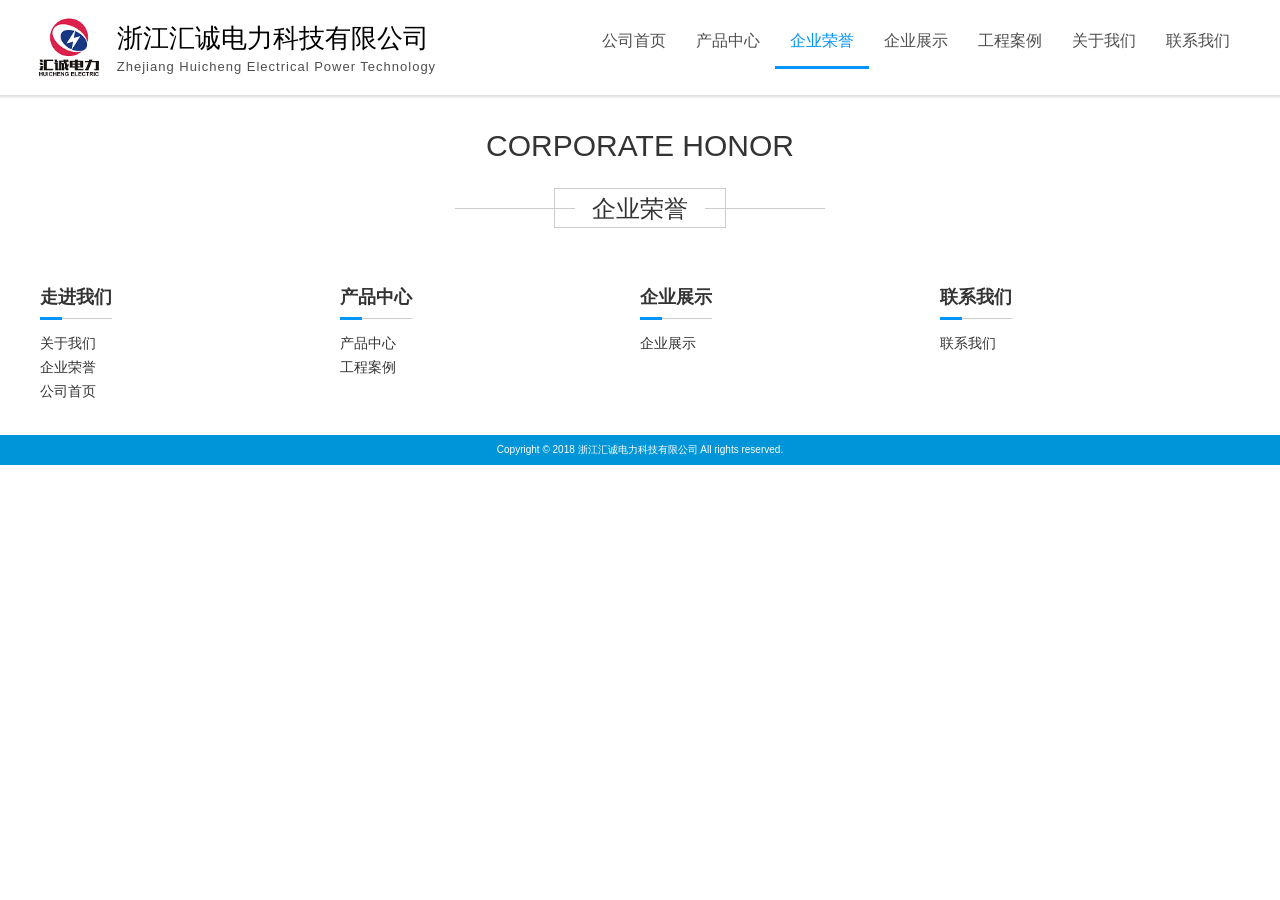
==== hcweb2.0-master/honor.html @ c0b0d3fd "init tiny" ====
﻿<!DOCTYPE html>
<html lang="en">
<head>
    <meta charset="utf-8" />
    <meta name="viewport" content="width=device-width, initial-scale=1.0">
    <meta name="description" content="浙江汇诚电力科技有限公司,汇诚电力、汇诚、电力、电器、高低压成套设备、箱式变电站、电力变压器、风能变电站、电缆分接箱、不锈钢配电箱" />
    <meta name="Keywords" content="浙江汇诚电力科技有限公司,汇诚电力,汇诚,电力,电器,浙江汇诚,高低压成套设备,箱式变电站,电力变压器,风能变电站,电缆分接箱,不锈钢配电箱" />
    <meta name="viewport" content="width=device-width, initial-scale=1.0">
    <meta http-equiv="X-UA-Compatible" content="ie=edge">
    <title>企业荣誉</title>
    <link rel="stylesheet" href="content/css/bootstrap.min.css">
    <link href="content/css/Site.css" rel="stylesheet" />
    <link href="content/css/honor.css" rel="stylesheet" />
    <script src="scripts/jquery-1.10.2.min.js"></script>
    <script src="scripts/bootstrap.min.js"></script>

</head>
<body>
        <input type="hidden" id="selectIndex" value="2">
        <div class="mbox"></div>
        <p class="title-section text-center">CORPORATE HONOR</p>

        <div class="section-box">企业荣誉</div>
        
        <div class="honor-box  clearfix wrap">
            <div class="row" id="honor-box">
                <div class="col-lg-4 col-md-6" v-for="h in honors">
                    <div class="honor-inner" style="margin: auto">
                        <!-- <img :src="h.url" :alt="h.title" /> -->
                        <img :src="h.url+'?imageMogr2/thumbnail/300x/" :alt="h.title" />
                        <!--  -->
                    </div>
                </div>
                
               
            </div>
            
        
        </div>
        <div class="fbox">
                
        </div>
        <script src="scripts/main.js"></script>
        <script src="scripts/vue.min.js"></script>
        <script src="scripts/honor.js"></script>
</body>
</html>
---- hcweb2.0-master/content/css/Site.css ----
﻿html,body {
    padding:0;
    font-family: Arial, "Microsoft YaHei";
    /*height:100%;*/
}

/* Set padding to keep content from hitting the edges */
.body-content {
    padding-left: 15px;
    padding-right: 15px;
}

/* Override the default bootstrap behavior where horizontal description lists 
   will truncate terms that are too long to fit in the left column 
*/
.dl-horizontal dt {
    white-space: normal;
}

/* Set width on the form input elements since they're 100% wide by default */
*{
    padding:0;margin:0;
}
input,
select,
textarea {
    max-width: 280px;
}
ul,li{
    list-style:none;
}
.body-content{
    width:100%;
    max-width:100%;
    padding:0;
}
.navbar-inverse {
    background-color: #fff;
    border: 0;
    border-radius: 0 !important;
    color: #000;
    margin: 0;
    box-shadow: 0 0 2px 2px #dedede;
}


.navbar-inverse .navbar-nav > li > a:hover, .navbar-inverse .navbar-nav > li > a:focus {
    color:#0094ff;
}

.navbar-nav li.active{
   border-bottom:3px solid #0094ff;
}
.navbar-inverse .navbar-brand:hover, .navbar-inverse .navbar-brand:focus{
    color:#0094ff;
}
.navbar-inverse .navbar-nav > .active > a{
   background-color:transparent !important;
   color:#0094ff;
}

.navbar-inverse .navbar-nav > li > a {
    color: #4E4E4E;
    font-size: 16px;
}
.navbar-brand{
    font-size:30px;
    color: #4E4E4E !important;
}
.navbar-inverse .navbar-nav > .active > a:hover{
   color:#0094ff !important;
}
.navbar-toggle {
    background-color: #0094ff !important;
    border: #0094ff !important;
    margin-top: 20px;

}




.wrap{
    max-width:1200px;
    background-color:#fff;
    /*height:1200px;*/
    margin:0 auto;
}
.wrap>div{
    margin-top:24px;
}
.foot-nav-box>ul>li{
    float:left;
    width:25%;
}
.foot-nav-box>ul>li h4{
    font-weight:bold;
    margin:0;
    padding:10px 0px;
    border-bottom:1px solid #ccc;
    position:relative;
    max-width:100px;
    display:inline;
    margin-bottom: 10px;
    display: inline-block;
}
.foot-nav-box>ul>li h4:before{
    content:"";
    display:inline-block;
    position:absolute;
    width:22px;
    height:3px;
    bottom:-2px;
    left:0;
    background-color:#0094ff;
}
.foot-nav-box>ul>li p{
    margin:4px 0;
}
.foot-nav-box>ul>li p a{
    color:#333;
}
.foot-nav-box{
    margin:35px auto 30px auto;
}
footer{
    text-align:center;font-size:10px;background-color:#0095D9;padding:8px 0px;color:#fff;
}
footer p{
    margin:0;
}

.text-center{
    text-align:center;
}

.title-section{
    font-size:30px;
    margin:30px auto 20px auto;
}
.section-box{
    height:40px;
    width:172px;
    border:1px solid #ccc;
    line-height:40px;
    text-align:center;
    font-size:24px;
    margin:auto;
    position:relative;
    margin-bottom:15px;
}
.section-box::before,.section-box::after{
    content:"";
    display:inline-block;
    position:absolute;
    height:1px;
    width:120px;
    border-top:1px solid #ccc;
    top:50%;
    
}
.section-box::before{
    left:-100px;
}
.section-box::after{
    right:-100px;
}
.text-indent{
    text-indent:2em;
}

.logo-box{
    float: left;
    height: 65px;
    margin-right: 14px;
}
.name-box{
    display: inline-block;
    font-size: 18px;
    float: left;
    margin-top: 12px;
}
.name-box a{
    text-decoration:none !important;
    color:#000;
    font-size:26px;
}
.name-box p{
    letter-spacing:1px;
    font-size:13px;
    margin: 6px 0 10px;
}

@media (min-width: 768px){
    ul.nav.navbar-nav{
        float:right;
    }
    .navbar-inverse{
        padding: 16px 0 8px 0;
    }
    .container > .navbar-header, .container > .navbar-collapse {
        margin-left: 15px;
    }
    

}

@media (max-width: 768px){
    .navbar-nav li.active{
        background-color:#0094ff;
    }
    .navbar-nav li.active a,.navbar-inverse .navbar-nav > .active > a:hover{
        color:#fff !important;
    }
    .name-box a{
    font-weight: bold;
    font-size:1rem;
    }
    .name-box p{
   letter-spacing: 0;
   font-size:.5rem; 
  }
  .logo-box{
    height: 5.5rem;
    margin-right: 7px;
    margin-top: 20px;
  }
  .name-box{
    margin-top: 23px;
  }
}



@media (max-width: 1200px){
    .wrap{
        padding:0 15px;
    }

}

@media (min-width: 1200px){
    .navbar-container {
        max-width: 1270px;
    }
}
@media (min-width: 768px){
    .navbar > .container .navbar-brand {
    margin-left: 0px;
}
}
.headbox iframe{
    overflow: hidden;
    height: 93px;
}

.footbox iframe{
    overflow: hidden;
    height: 240px;
}

@media (max-width: 768px){
  .smallImg{
    width: 100%;
};
#dituContent{
    width: 100%;
}

}
---- hcweb2.0-master/content/css/honor.css ----
﻿


.honor-inner{
    overflow:hidden;
    position:relative;
    width:300px;
    min-height: 450px;
}
.honor-inner img{
    width:100%;
}

.honor-box .row>div{
    margin-bottom:30px;
}
.honor-border{
    border:1px solid #dedede;
}
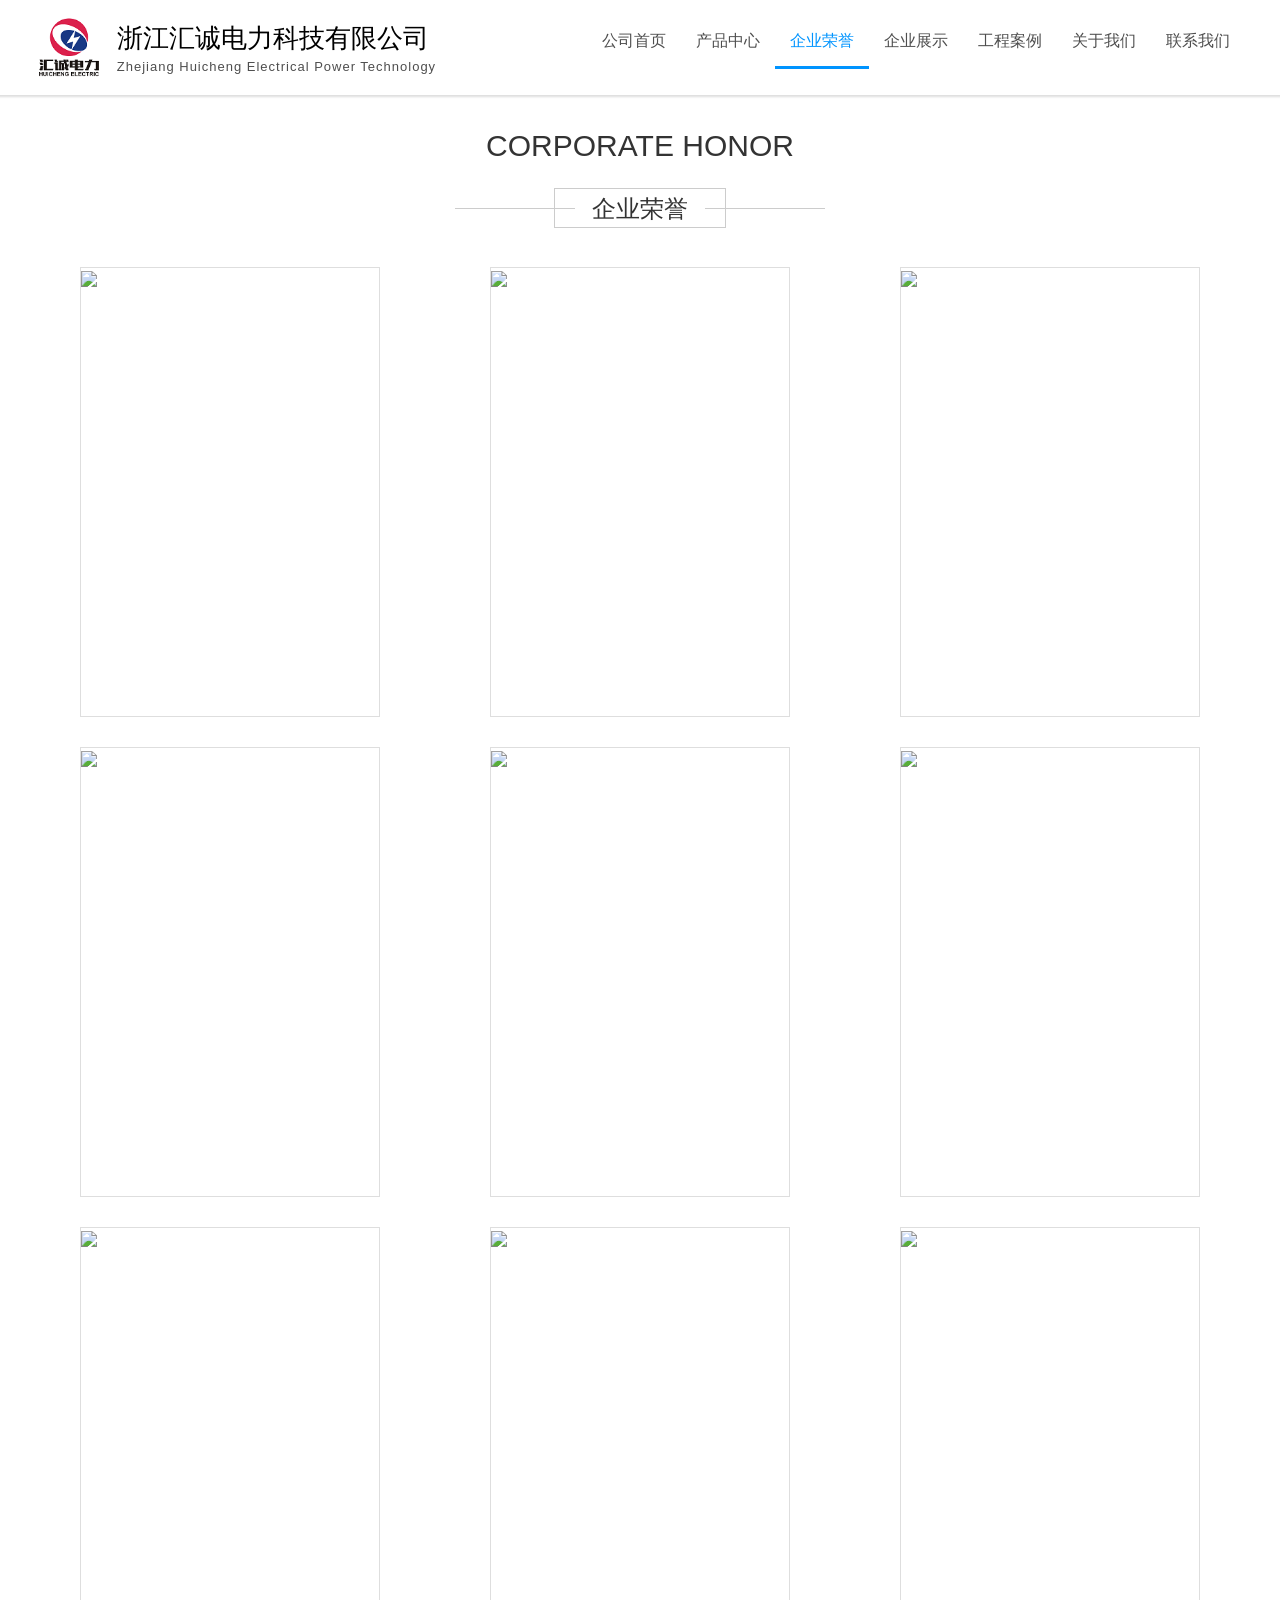
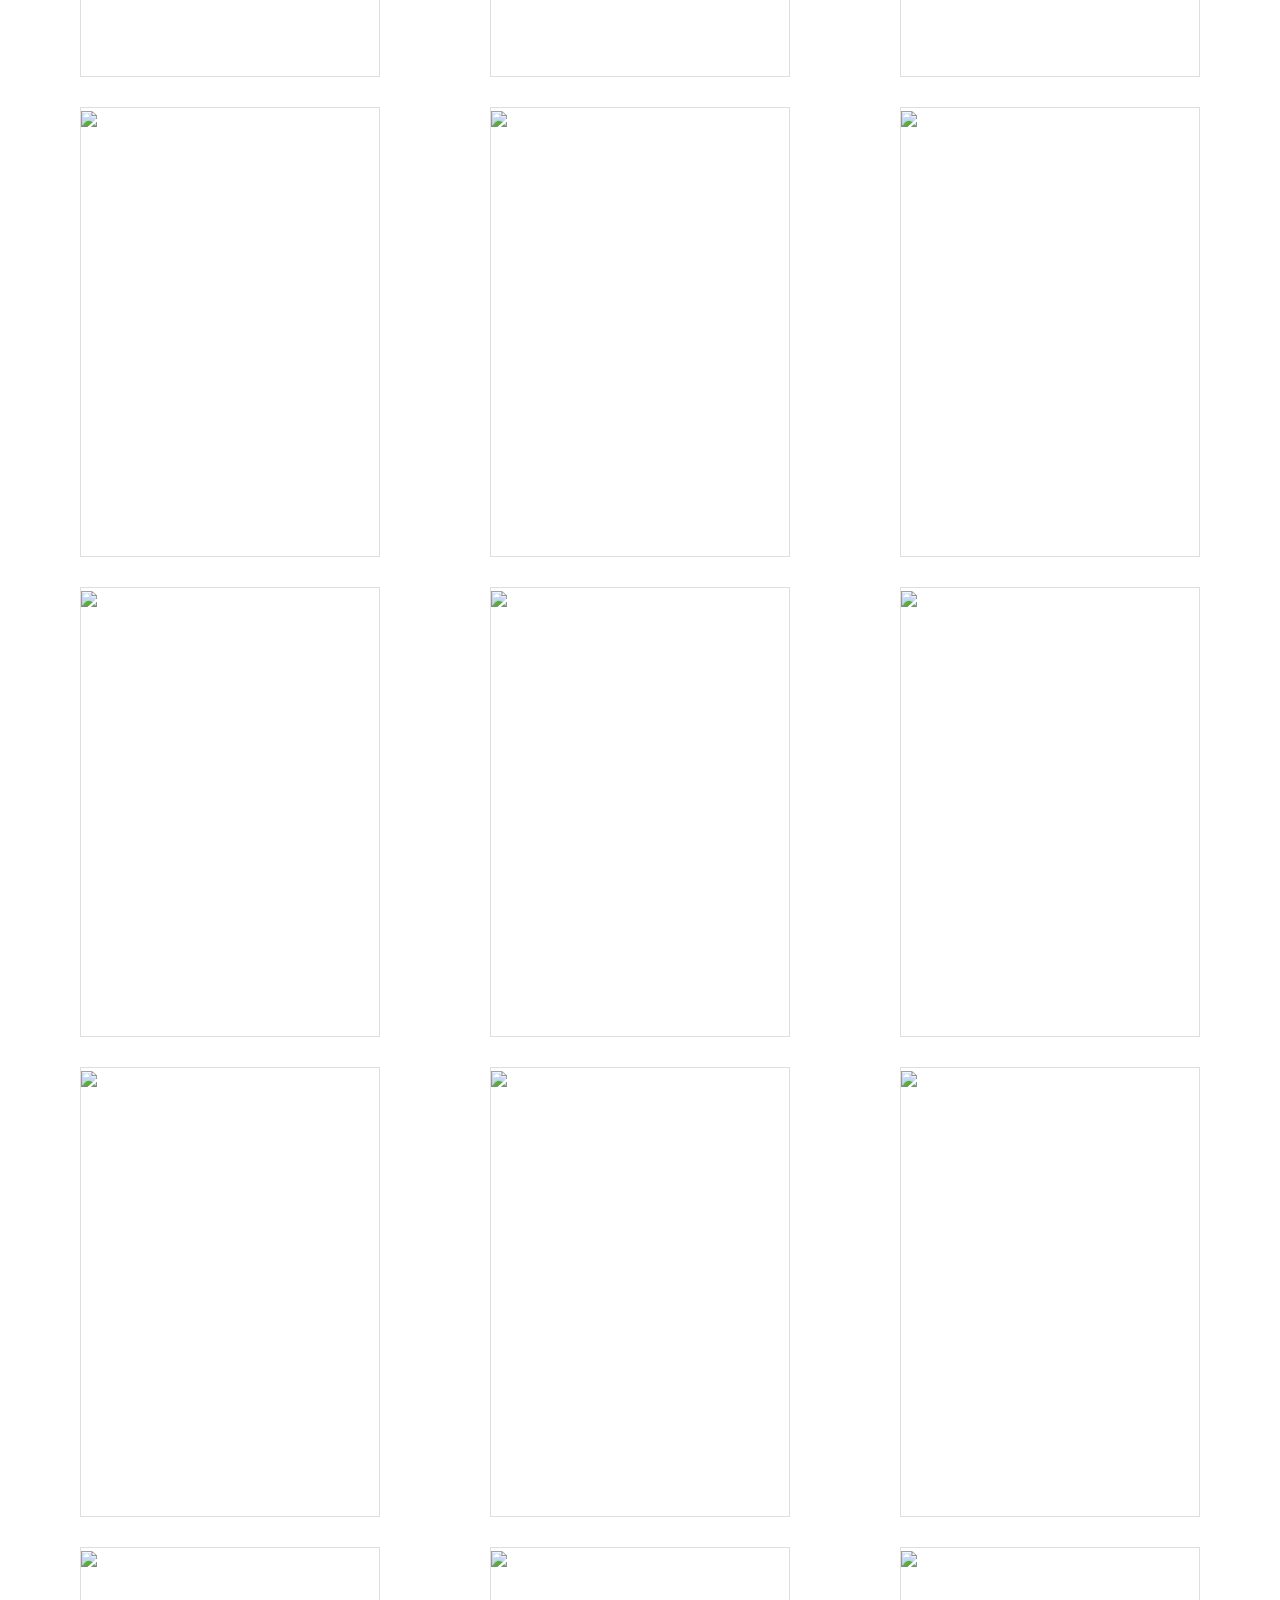
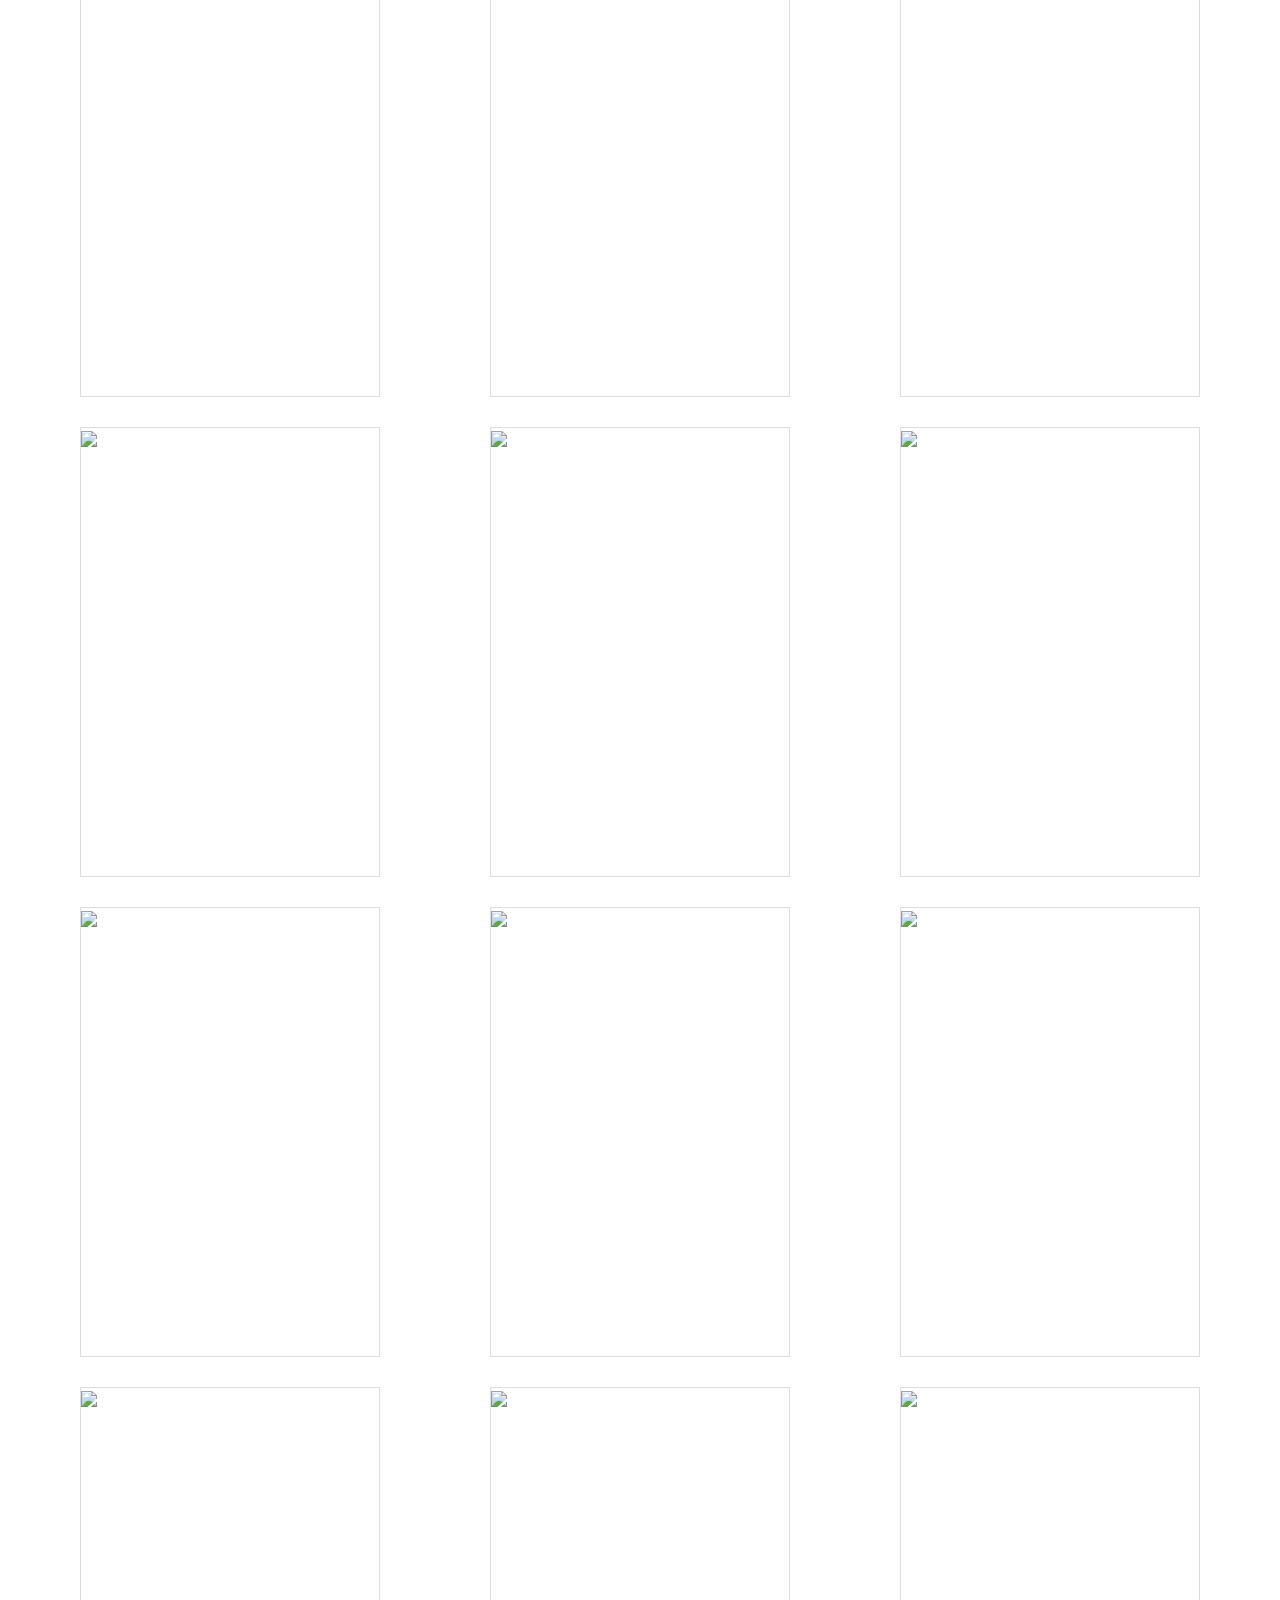
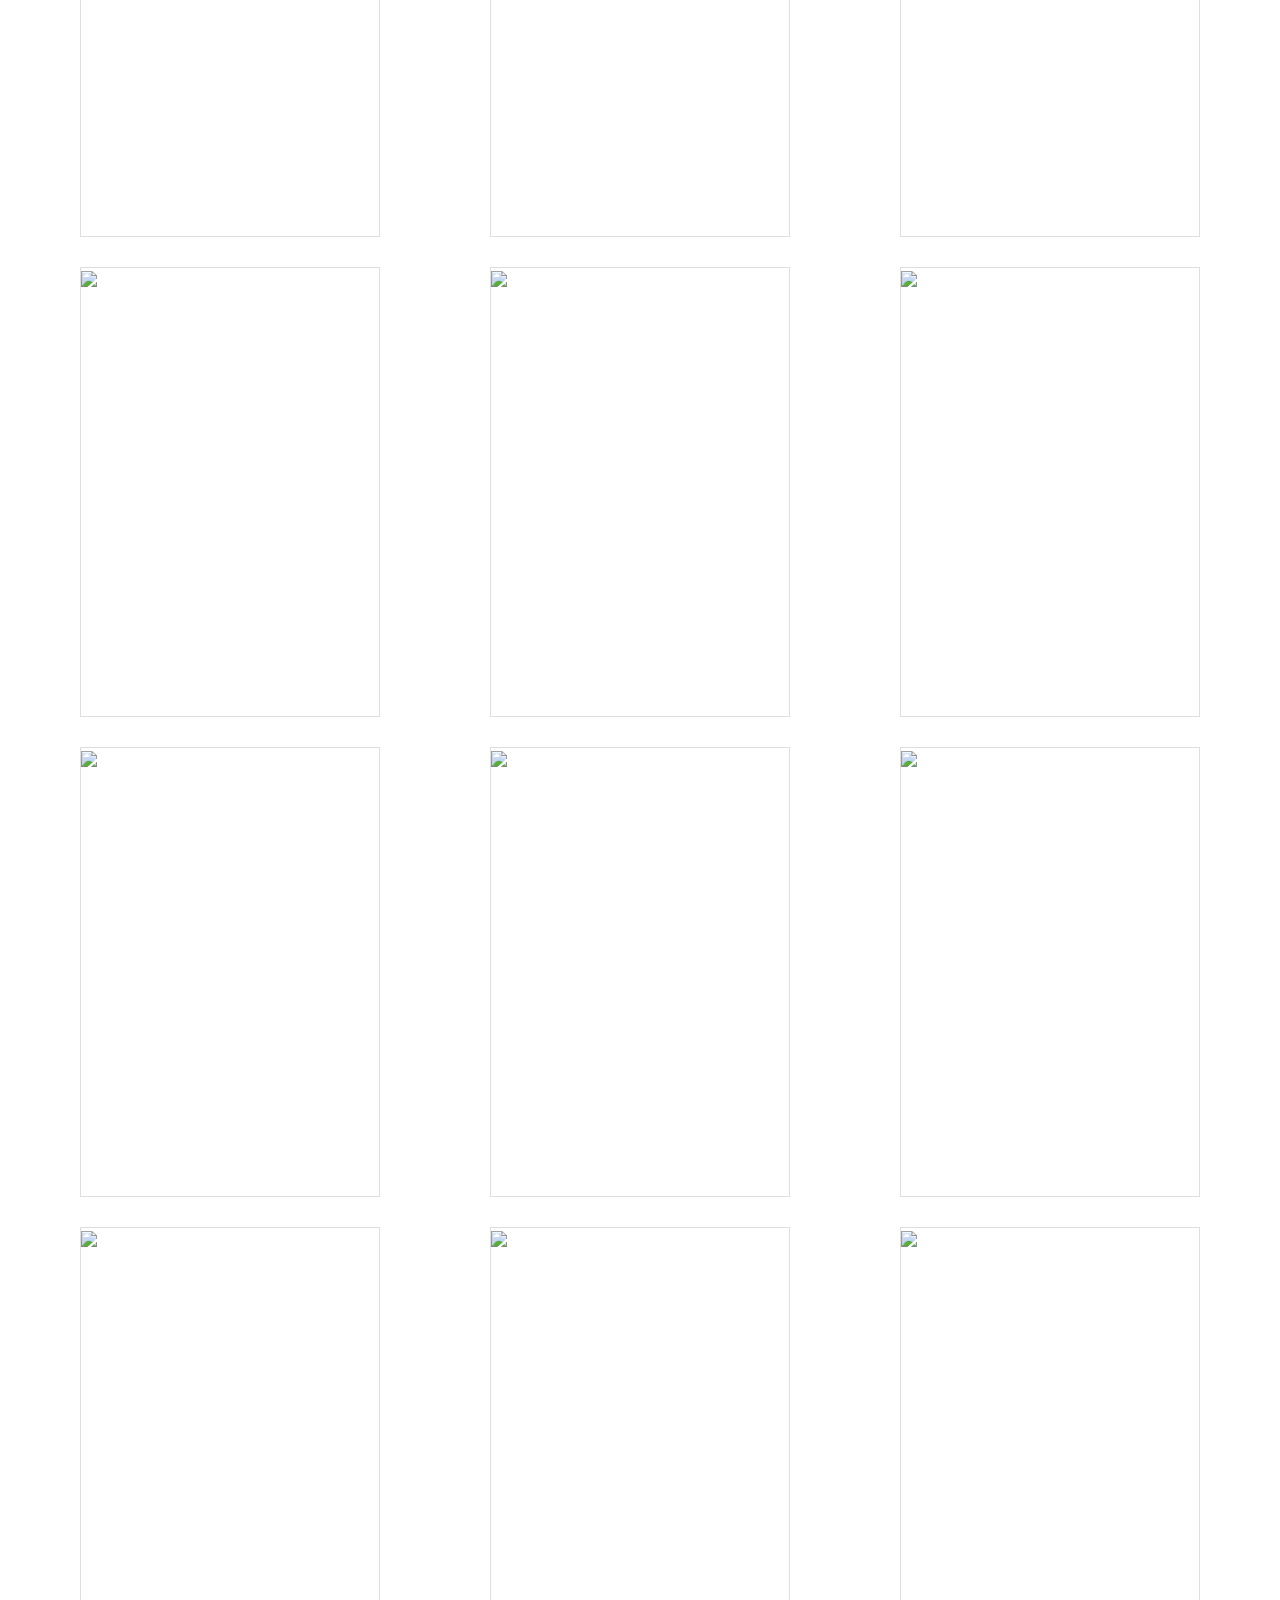
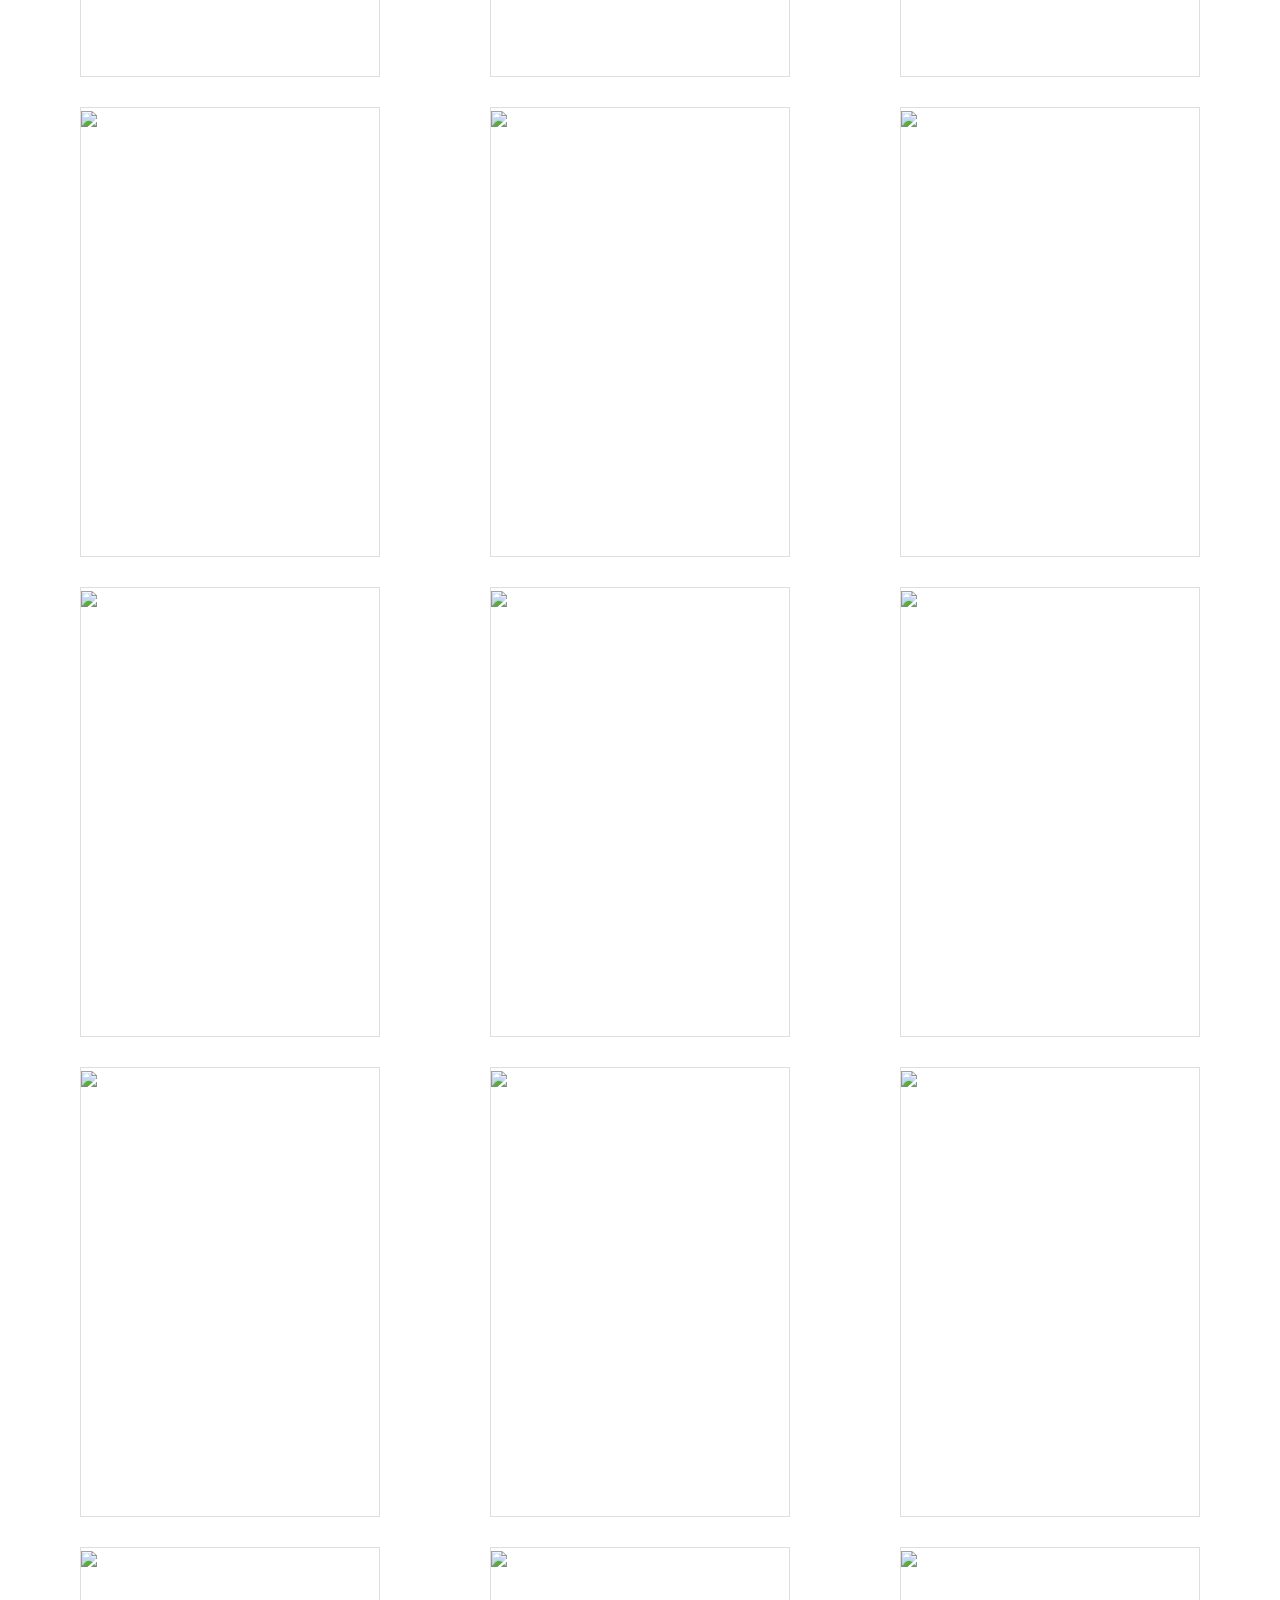
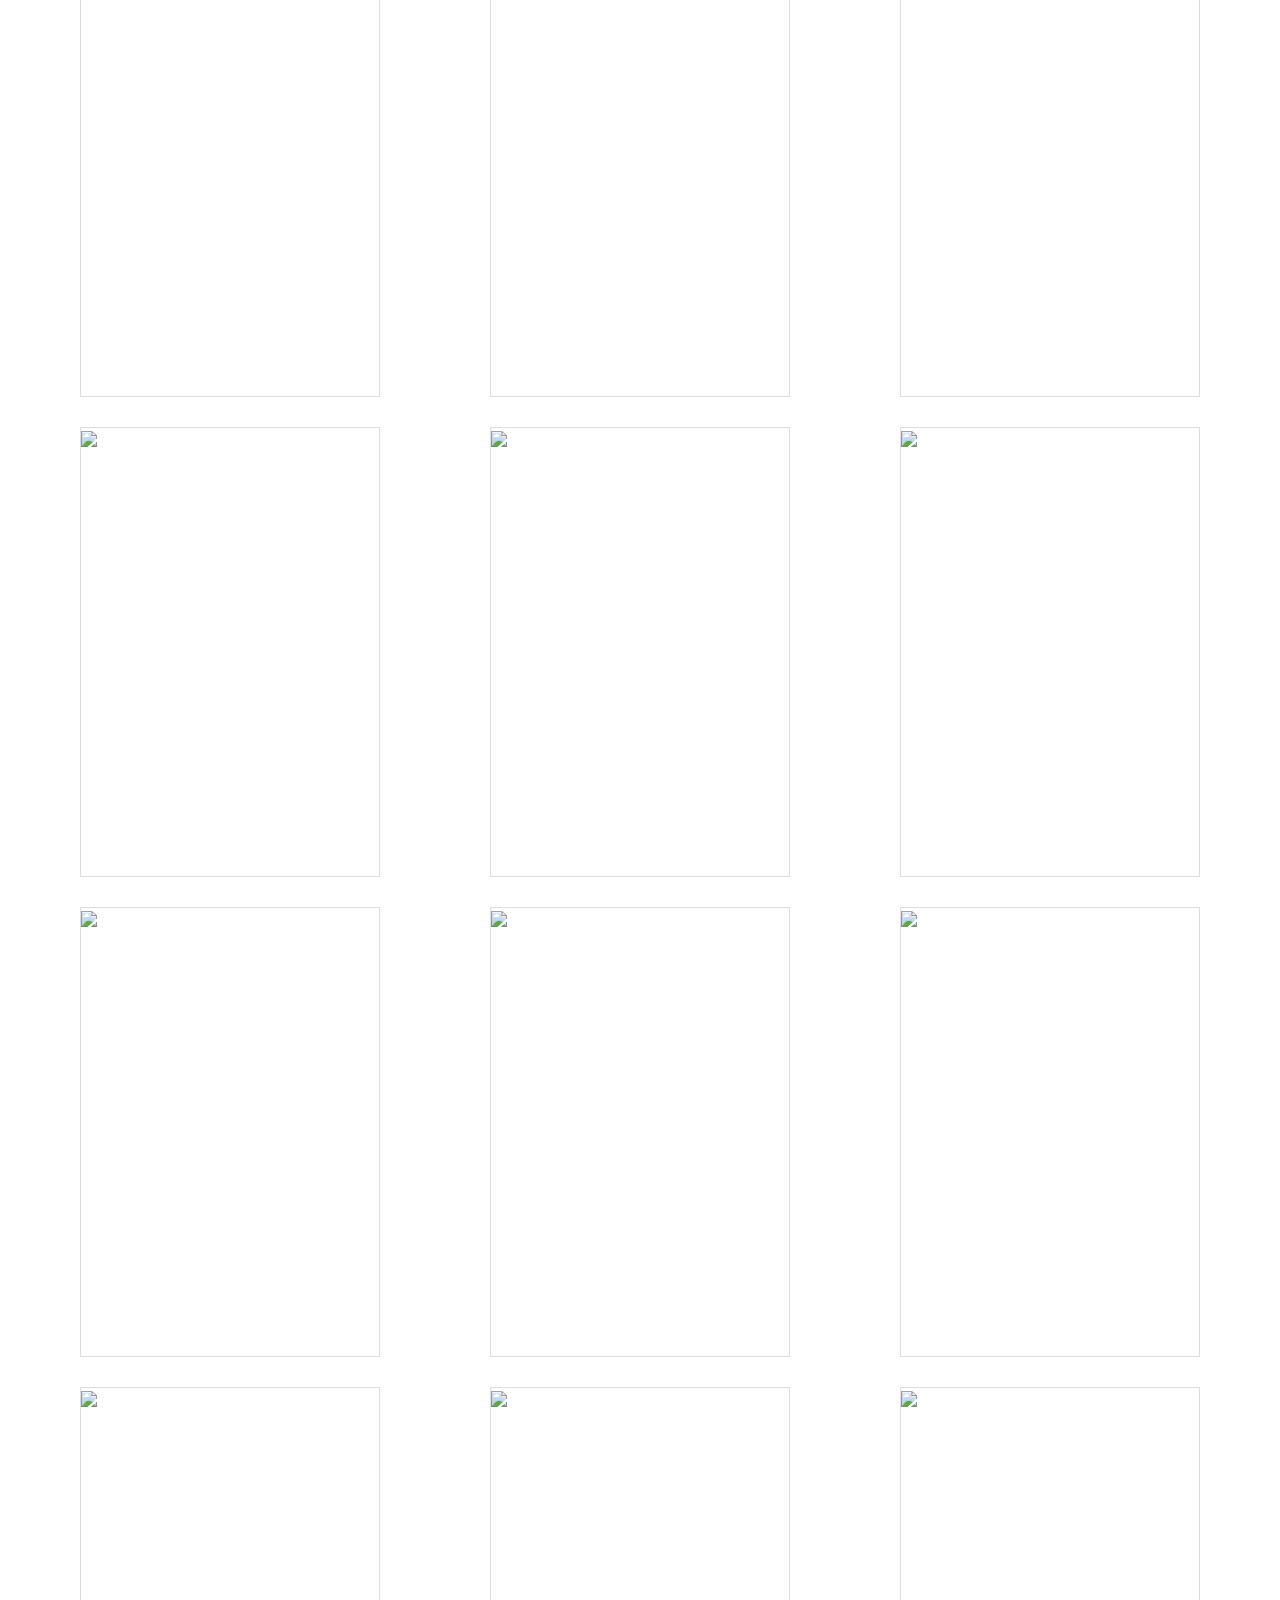
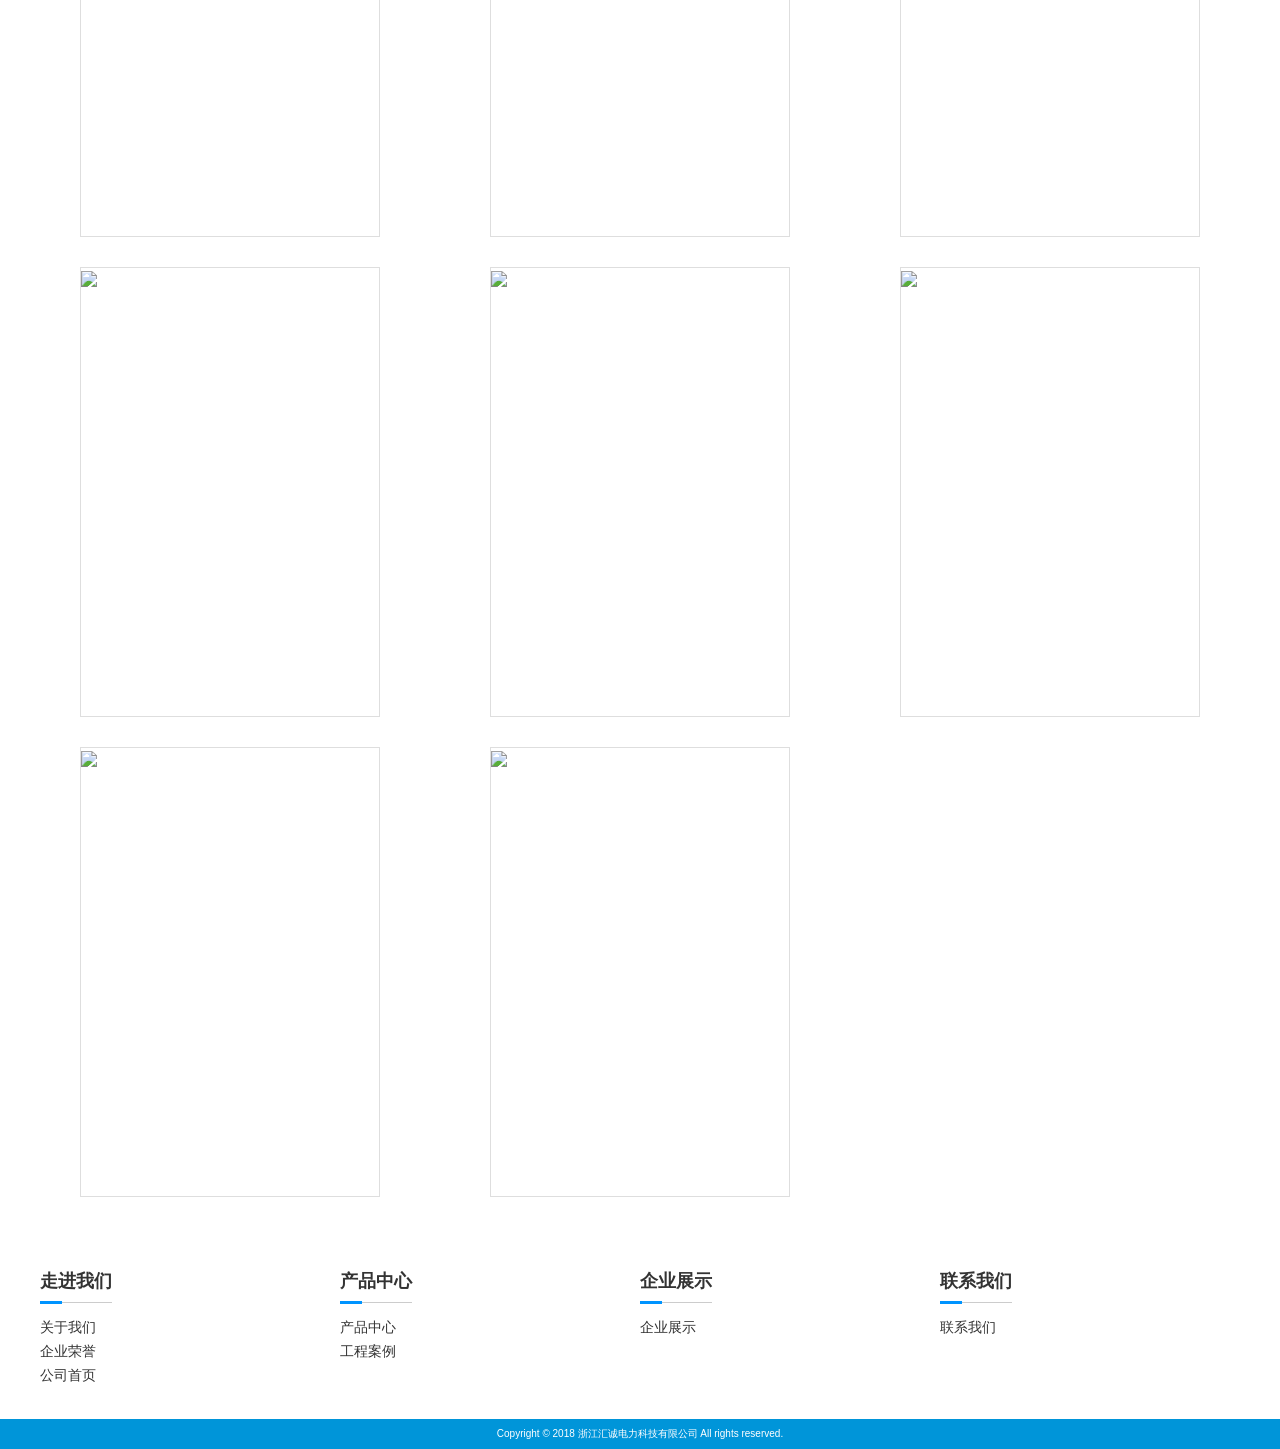
==== commit f236ce6c: "tiny project" ====
--- a/hcweb2.0-master/honor.html
+++ b/hcweb2.0-master/honor.html
@@ -13,6 +13,7 @@
     <link href="content/css/honor.css" rel="stylesheet" />
     <script src="scripts/jquery-1.10.2.min.js"></script>
     <script src="scripts/bootstrap.min.js"></script>
+    <script src="scripts/vue.min.js"></script>
 
 </head>
 <body>
@@ -24,10 +25,11 @@
         
         <div class="honor-box  clearfix wrap">
             <div class="row" id="honor-box">
-                <div class="col-lg-4 col-md-6" v-for="h in honors">
-                    <div class="honor-inner" style="margin: auto">
+                <div class="col-lg-4 col-md-6" v-for="(h,i) in honors">
+                    <div class="honor-inner" style="margin: auto" >
                         <!-- <img :src="h.url" :alt="h.title" /> -->
-                        <img :src="h.url+'?imageMogr2/thumbnail/300x/" :alt="h.title" />
+                        <img v-if="i==2||i==3"  :src="h.url+'?imageMogr2/thumbnail/500x'+h.op" />
+                        <img v-else  :src="h.url+'?imageMogr2/thumbnail/500x'" />
                         <!--  -->
                     </div>
                 </div>
